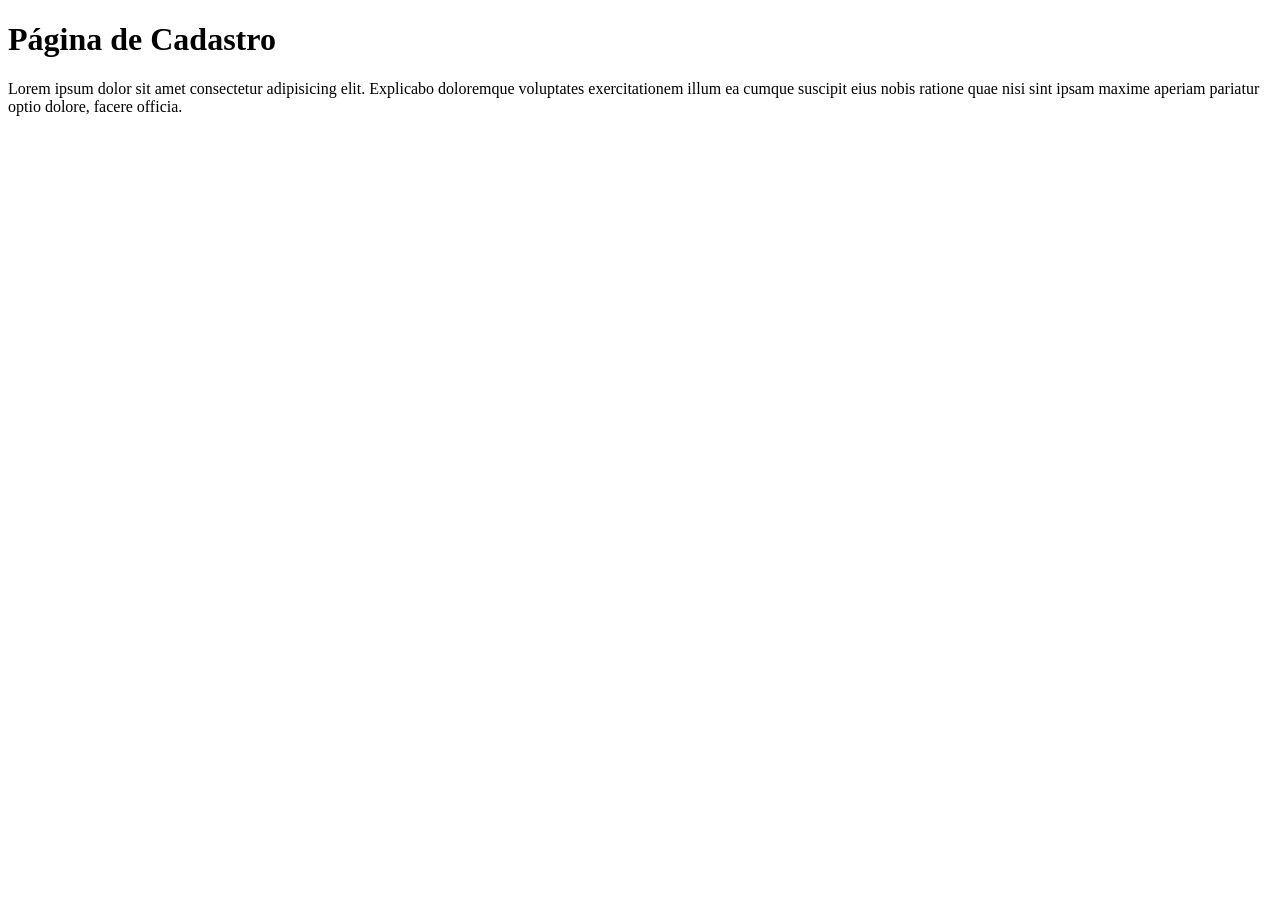
==== cadastro_user.html @ bff32aab "Enviando o arquivo para task 001" ====
<!DOCTYPE html>
<html lang="pt-br">
<head>
    <meta charset="UTF-8">
    <meta name="viewport" content="width=device-width, initial-scale=1.0">
    <title>Cadastro</title>
    <link rel="stylesheet" href="style.css">
</head>
<body>
    <h1>Página de Cadastro</h1>
    <p class="lorem">Lorem ipsum dolor sit amet consectetur adipisicing elit. Explicabo doloremque voluptates exercitationem illum ea cumque suscipit eius nobis ratione quae nisi sint ipsam maxime aperiam pariatur optio dolore, facere officia.</p>
</body>

</html>
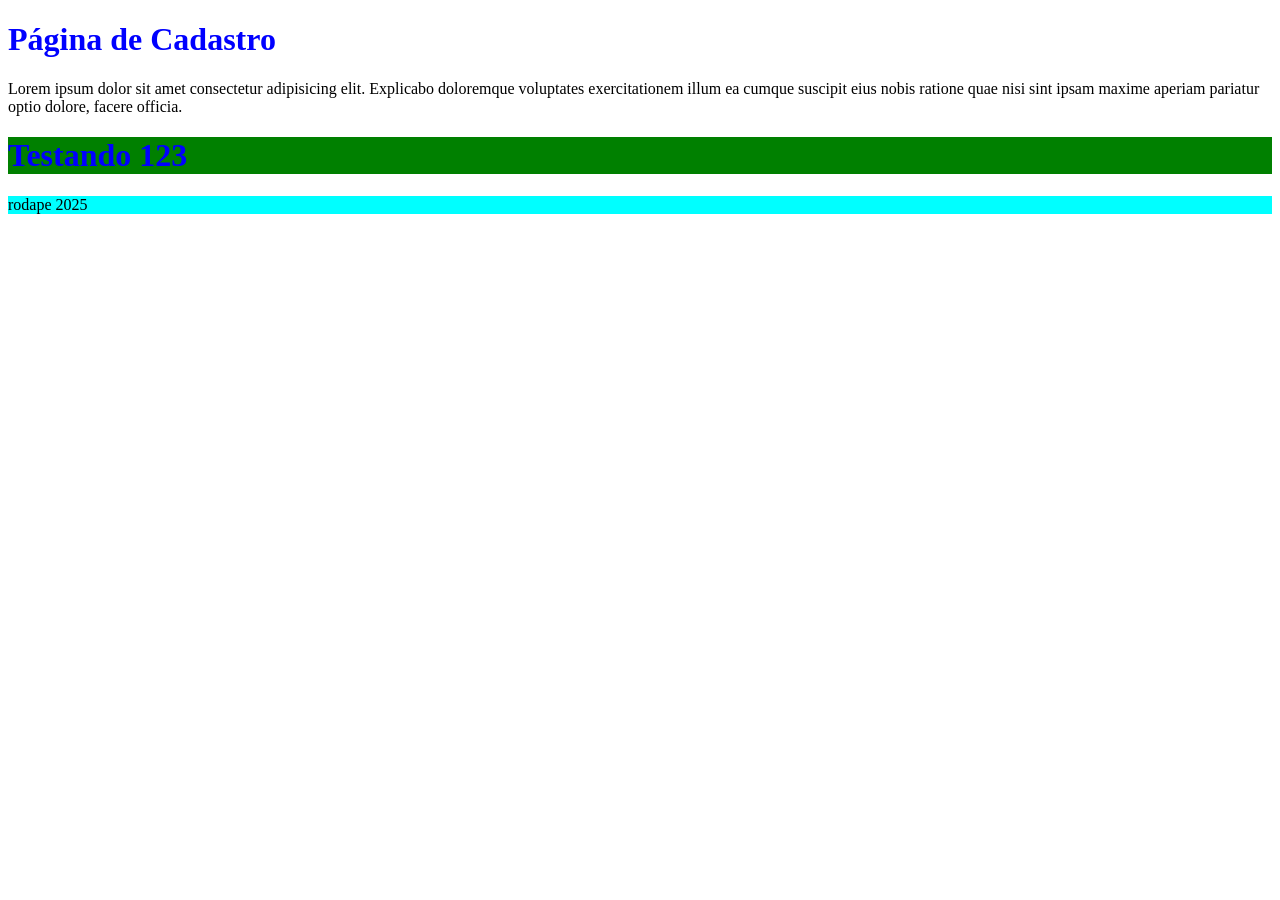
==== commit 60756460: "task 002 códigos do alexandre" ====
--- a/cadastro_user.html
+++ b/cadastro_user.html
@@ -9,6 +9,15 @@
 <body>
     <h1>Página de Cadastro</h1>
     <p class="lorem">Lorem ipsum dolor sit amet consectetur adipisicing elit. Explicabo doloremque voluptates exercitationem illum ea cumque suscipit eius nobis ratione quae nisi sint ipsam maxime aperiam pariatur optio dolore, facere officia.</p>
+
+    <main>
+        <h1>Testando 123</h1>
+    </main>
+
+    <footer>
+        rodape 2025
+    </footer>
+</body>
 </body>
 
 </html>
--- a/style.css
+++ b/style.css
@@ -0,0 +1,11 @@
+h1{
+    color: blue;
+}
+
+footer{
+    background-color: aqua;
+}
+
+main{
+    background-color: green;
+}
